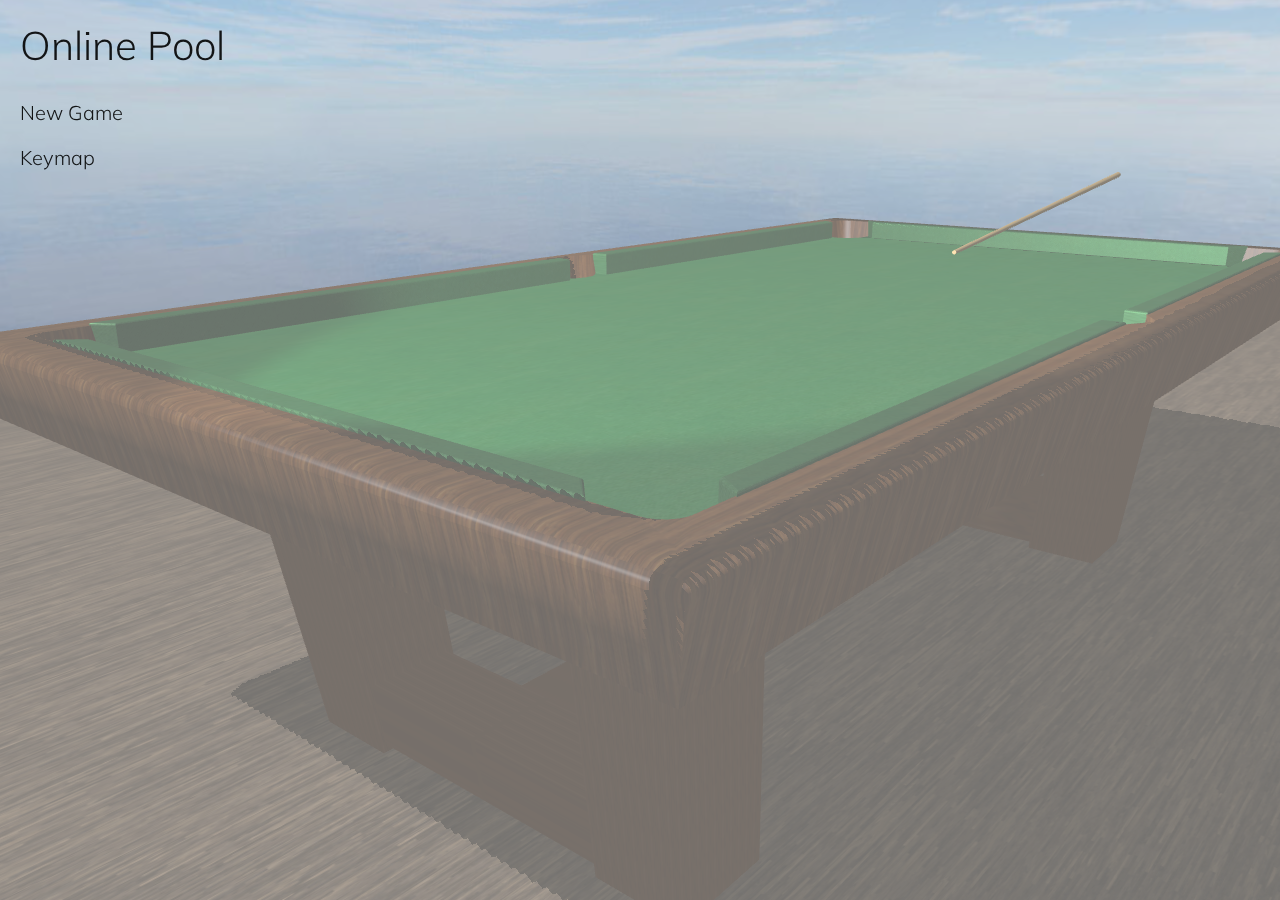
==== PoolGame-master/index.html @ 00e59288 "..." ====
<html lang='nl'>

<head>
    <meta charset='utf-8' />
    <title>PoolGame</title>
    <meta name='theme-color' content='#4674C7'>
    <meta name='mobile-web-app-capable' content='yes'>
    <meta name="viewport" content="width=device-width, initial-scale=1, maximum-scale=1">
    <link rel='icon' sizes='192x192' href='img/favicon.png'>
    <!-- Favicon moet 192x192 zijn -->
    <link rel='shortcut icon' type='image/png' href='img/favicon.png'>
    <link href="https://fonts.googleapis.com/css?family=Muli:300i,400|Press+Start+2P" rel="stylesheet">
    <link rel='stylesheet' href='main.css'>
    <script src='script.js' type='text/javascript'></script>
    <!-- ThreeJS -->
    <script src='three/three.js' type='text/javascript'></script>
    <script src='three/OrbitControls.js' type='text/javascript'></script>
    <script src="three/Tween.js"></script>
    <script src="three/Stats.js"></script>
    <script src='three/OBJLoader.js' type='text/javascript'></script>
    <!-- Classes -->
    <script src='MeshAnimationMaterial.js' type='text/javascript'></script>
    <script src='Scene.js' type='text/javascript'></script>
    <script src='Game.js' type='text/javascript'></script>
    <script src='Player.js' type='text/javascript'></script>
    <script src='Ball.js' type='text/javascript'></script>
    <script src='KeyHandler.js' type='text/javascript'></script>
    <script src='GameLoop.js' type='text/javascript'></script>
    <script src='Main.js' type='text/javascript'></script>
    <script src='Light.js' type='text/javascript'></script>
    <script src='ObjMesh.js' type='text/javascript'></script>
    <script src='Sound.js' type='text/javascript'></script>
    <script src='SkyBox.js' type='text/javascript'></script>
</head>

<body>
    <div id='renderView'>
    </div>
    <div id="winner">
        <div id="imwinner"></div>
        <img src="img/textures/yourewinner.png" id="img">
    </div>
    <div id="interface">
        <div id="players">
            <div id="beurt"></div>
            <div id="fullBalls">
                <div class="name"></div>
                <div class="balls">
                    <div style="display:inline-block;height: 60px;"></div>
                    <div class="ball b1"></div>
                    <div class="ball b2"></div>
                    <div class="ball b3"></div>
                    <div class="ball b4"></div>
                    <div class="ball b5"></div>
                    <div class="ball b6"></div>
                    <div class="ball b7"></div>
                </div>
            </div>
            <div id="stripeBalls">
                <div class="name"></div>
                <div class="balls">
                    <div style="display:inline-block;height: 60px;"></div>
                    <div class="ball b9"></div>
                    <div class="ball b10"></div>
                    <div class="ball b11"></div>
                    <div class="ball b12"></div>
                    <div class="ball b13"></div>
                    <div class="ball b14"></div>
                    <div class="ball b15"></div>
                </div>
            </div>
        </div>
        <div id="menu">
            <h1>Online Pool</h1>
            <div class="menuItem" onclick="newGame()">New Game</div>
            <div class="menuItem" onclick='MAIN.showKeyMap()'>Keymap</div>
        </div>
        <progress value="800" max="1000">
        </progress>
    </div>
    <div id='help'>
        <h1>Keybinds:</h1>
        <div id='closeKeymap' onclick='MAIN.showKeyMap()'>✕</div>
        <div id='keybinds'>
            <div id='single'></div>
            <div id='continuous'></div>
        </div>
    </div>
    <div id='cameraButton' onclick="MAIN.game.toggleCamera(event)"></div>
    <div id="messageBox"></div>
</body>

</html>
---- PoolGame-master/main.css ----
* {
    margin: 0px;
    padding: 0px;
    font-family: Muli;
    font-weight: 300;
    -webkit-user-select: none;
    -moz-user-select: none;
    -ms-user-select: none;
    -o-user-select: none;
    user-select: none;
    cursor: default;
    -webkit-tap-highlight-color: rgba(0, 0, 0, 0);
    -webkit-tap-highlight-color: transparent;
}

html {
    color: rgba(0, 0, 0, 0.8);
    height: 100%;
}

#renderView {
    width: 100%;
    position: fixed;
    height: 100%;
    font-family: 'Press Start 2P';
}

#interface h1 {
    margin: 0px;
    padding: 20px;
}

#beurt {
    position: fixed;
    top: 0px;
    left: 0px;
    width: 100%;
    font-size: 30px;
    text-align: center;
    pointer-events: none;
}

#winner {
    z-index: 10;
    position: fixed;
    background-color: transparent;
    left: 25%;
    width: 50%;
    height: 100%;
    pointer-events: none;
}

#imwinner {
    background-image: url(img/textures/yourewinner.png);
    background-size: contain;
    background-position: center;
    background-repeat: no-repeat;
    width: 100%;
    height: 100%;
    transform: scale(0.3);
    opacity: 0;
}

#img {
    background-image: url(img/textures/yourewinner.png);
    background-size: contain;
    background-position: center;
    background-repeat: no-repeat;
    width: 100%;
    height: 100%;
    transform: scale(0.8);
    display: none;
}

progress {
    display: none;
    position: fixed;
    bottom: 0px;
    left: 0px;
    width: 100%;
    height: 20px;
    background-color: red;
    transition: 0.3s;
}

progress[value] {
    /* Reset the default appearance */
    -webkit-appearance: none;
    appearance: none;
}

progress[value]::-webkit-progress-value {
    background-image: -webkit-linear-gradient(-45deg, transparent 33%, rgba(0, 0, 0, .1) 33%, rgba(0, 0, 0, .1) 66%, transparent 66%), -webkit-linear-gradient(left, #2fcc00, #f44);
    border-radius: 2px;
    background-size: 35px 20px, 200% 100%, 100% 100%;
}

#messageBox {
    position: fixed;
    bottom: 0;
    left: 0;
    width: 100%;
    animation-name: rainbowBg;
    animation-duration: 7s;
    animation-iteration-count: infinite;
    animation-timing-function: linear;
    animation-delay: -4s;
    height: 20px;
    padding: 20px;
    text-align: center;
    color: white;
    font-weight: bolder;
    transform: translateY(60px);
    transition: 0.3s;
}

#menu {
    font-size: 20px;
    color: rgba(0, 0, 0, 0.9);
    top: 0;
    left: 0;
    height: 100%;
    width: 100%;
    position: fixed;
    background-color: rgba(255, 255, 255, 0.4);
    transition: .4s;
    z-index: 1;
    /*transform:translateX(-237.48px);*/
}

.menuItem {
    cursor: pointer;
    padding: 10px 20px;
    transition: 0.1s;
}

.menuItem:hover {
    animation-name: rainbowBg;
    animation-duration: 7s;
    animation-iteration-count: infinite;
    animation-timing-function: linear;
    animation-delay: -4s;
    color: white;
}

#interface {
    position: fixed;
    height: 100%;
}

@keyframes hideIt {
    0% {
        opacity: 1;
    }
    100% {
        opacity: 0.2;
    }
}

#players {
    position: fixed;
    top: 0px;
    left: 0px;
    width: 100%;
    height: 88px;
    color: white;
    transform-origin: center;
    transform: scale(10) translateY(100px);
    transition: .4s;
}

#stripeBalls {
    transform: translateX(78px)
}

#cameraButton {
    position: fixed;
    right: 10px;
    bottom: 30px;
    width: 50px;
    height: 50px;
    border-radius: 50%;
    background-color: rgb(255, 191, 10);
    background-image: url(img/textures/camera.png);
    background-size: 50%;
    background-position: center;
    background-repeat: no-repeat;
    box-shadow: 0px 5px 6px 0px rgba(0, 0, 0, 0.1);
    display: none;
    transition: 0.3s;
}

#help {
    position: fixed;
    top: 0;
    left: 0;
    width: calc(100% - 60px);
    height: calc(100% - 60px);
    background-color: rgba(255, 255, 255, 0.8);
    font-size: 20px;
    padding: 30px;
    overflow-y: auto;
    display: none;
}
#closeKeymap {
    width: 20;
    height: 20;
    position: absolute;
    top: 0px;
    text-align: center;
    right: 0px;
    background-color: rgba(0,0,0,0.1);
    padding: 25px;
    padding-top: 15px;
    cursor: pointer;
    transition:0.1s;
}
#closeKeymap:hover{
    color:white;
    background-color:maroon;
}
#help h1 {
    margin-bottom: 20px;
}

li {
    list-style: none;
    border-bottom: 1px solid rgba(0,0,0,0.1);
}
li:first-child{
    border-top:1px solid rgba(0,0,0,0.1);
}

.key {
    display: inline-block;
    min-width: 20px;
    height: 25px;
    padding: 15px;
    padding-bottom:20px;
    padding-top:10px;
    font-size:20px;
    background-color: rgb(240, 240, 240);
    text-align: center;
    box-shadow: inset -5px 5px 2px rgba(0, 0, 0, 0.15), inset 5px -5px 2px rgba(255, 255, 255, 0.5);
    border-radius: 5px;
}

.bindName {
    display: inline-block;
    transform: translateY(7px);
}

#fullBalls,
#stripeBalls {
    width: calc(50% - 10px - 39px);
    display: inline-block;
    margin-right: -4px;
    height: calc(100% - 10px);
    padding: 5px;
}

#players>div>.name {
    font-size: 30px;
    transform: translateY(50%);
    white-space: nowrap;
    -ms-text-overflow: ellipsis;
    overflow: hidden;
    text-overflow: ellipsis;
    display: inline-block;
    width: 150px;
}

#stripeBalls {
    text-align: right !important;
}

.balls {
    height: 100%;
    transform: translateY(-50%);
}

.ball {
    display: none;
    width: 60px;
    height: 60px;
    background-color: red;
    border-radius: 50%;
    margin-top: 8px;
    background-size: 350%;
    background-position: 188px 188px;
}

@media (max-width:1287px) and (min-height:542px) {
    #players>div>.name {
        width: 100%;
    }
    .balls {
        position: fixed;
        height: 100%;
        top: 120px;
        width: 60px;
        margin-left: 0px !important;
        margin-right: 0px !important;
    }
    #fullBalls .balls {
        left: 10px;
    }
    #stripeBalls .balls {
        right: 10px;
    }
    .ball {
        margin-top: 5px;
    }
}

.b1 {
    background-image: url('img/textures/balls/1.png');
}

.b2 {
    background-image: url('img/textures/balls/2.png');
}

.b3 {
    background-image: url('img/textures/balls/3.png');
}

.b4 {
    background-image: url('img/textures/balls/4.png');
}

.b5 {
    background-image: url('img/textures/balls/5.png');
}

.b6 {
    background-image: url('img/textures/balls/6.png');
}

.b7 {
    background-image: url('img/textures/balls/7.png');
}

.b8 {
    background-image: url('img/textures/balls/8.png');
}

.b9 {
    background-image: url('img/textures/balls/9.png');
}

.b10 {
    background-image: url('img/textures/balls/10.png');
}

.b11 {
    background-image: url('img/textures/balls/11.png');
}

.b12 {
    background-image: url('img/textures/balls/12.png');
}

.b13 {
    background-image: url('img/textures/balls/13.png');
}

.b14 {
    background-image: url('img/textures/balls/14.png');
}

.b15 {
    background-image: url('img/textures/balls/15.png');
}

#fullBalls .balls {
    margin-left: 150px;
}

#stripeBalls .balls {
    margin-right: 150px;
}

#centerball {
    top: 5px;
    left: calc(50% - 30px);
    background-color: black;
    position: fixed;
}

@keyframes rainbowBg {
    0% {
        background-color: hsla(0, 100%, 50%, 0.8);
    }
    12.5% {
        background-color: hsla(45, 100%, 50%, 0.8);
    }
    25% {
        background-color: hsla(90, 100%, 50%, 0.8);
    }
    37.5% {
        background-color: hsla(135, 100%, 50%, 0.8);
    }
    50% {
        background-color: hsla(180, 100%, 50%, 0.8);
    }
    62.5% {
        background-color: hsla(225, 100%, 50%, 0.8);
    }
    75% {
        background-color: hsla(270, 100%, 50%, 0.8);
    }
    87.5% {
        background-color: hsla(315, 100%, 50%, 0.8);
    }
    100% {
        background-color: hsla(359, 100%, 50%, 0.8);
    }
}
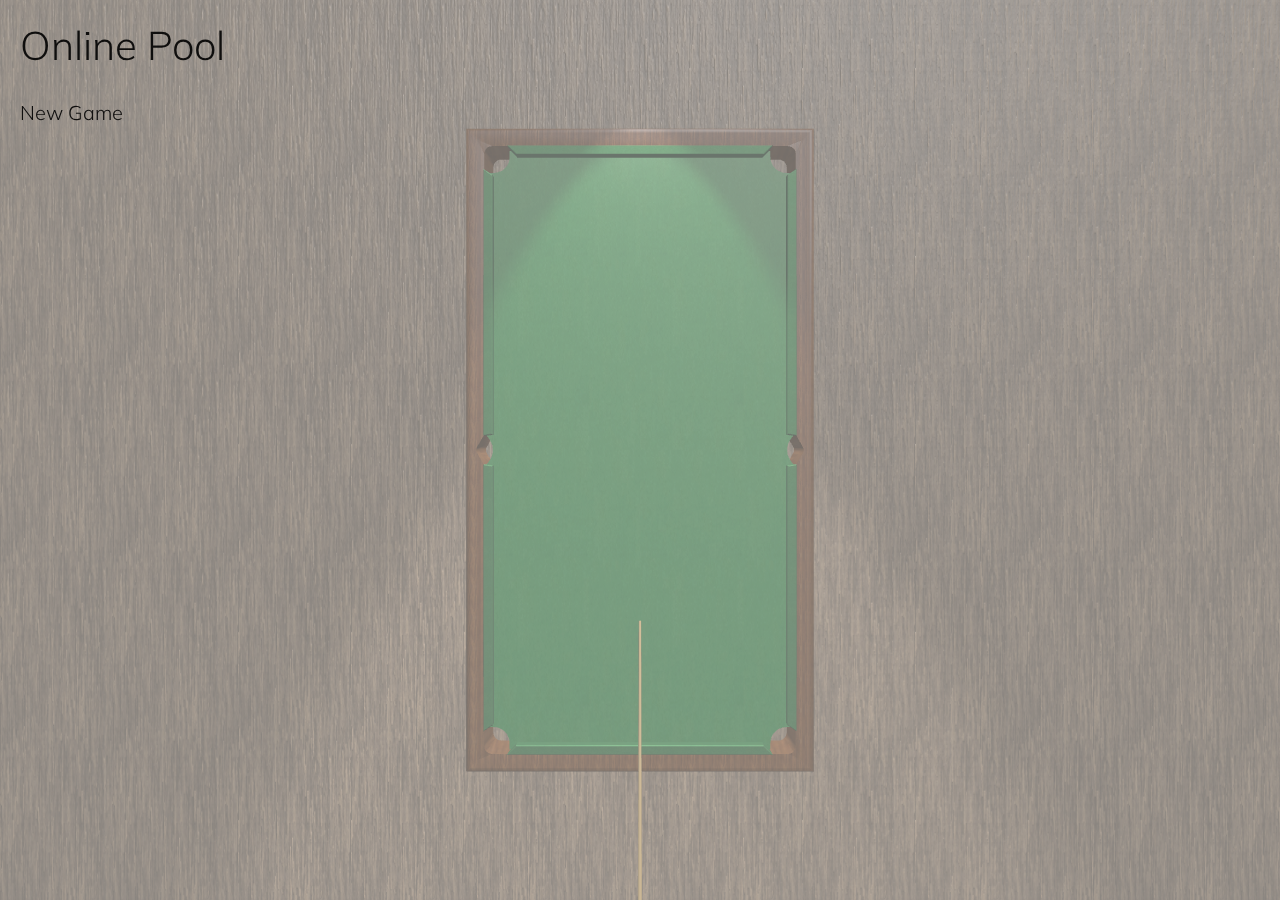
==== commit 4421cd27: "shit" ====
--- a/PoolGame-master/index.html
+++ b/PoolGame-master/index.html
@@ -4,7 +4,6 @@
     <meta charset='utf-8' />
     <title>PoolGame</title>
     <meta name='theme-color' content='#4674C7'>
-    <meta name='mobile-web-app-capable' content='yes'>
     <meta name="viewport" content="width=device-width, initial-scale=1, maximum-scale=1">
     <link rel='icon' sizes='192x192' href='img/favicon.png'>
     <!-- Favicon moet 192x192 zijn -->
@@ -73,18 +72,10 @@
         <div id="menu">
             <h1>Online Pool</h1>
             <div class="menuItem" onclick="newGame()">New Game</div>
-            <div class="menuItem" onclick='MAIN.showKeyMap()'>Keymap</div>
         </div>
         <progress value="800" max="1000">
         </progress>
     </div>
-    <div id='help'>
-        <h1>Keybinds:</h1>
-        <div id='closeKeymap' onclick='MAIN.showKeyMap()'>✕</div>
-        <div id='keybinds'>
-            <div id='single'></div>
-            <div id='continuous'></div>
-        </div>
     </div>
     <div id='cameraButton' onclick="MAIN.game.toggleCamera(event)"></div>
     <div id="messageBox"></div>
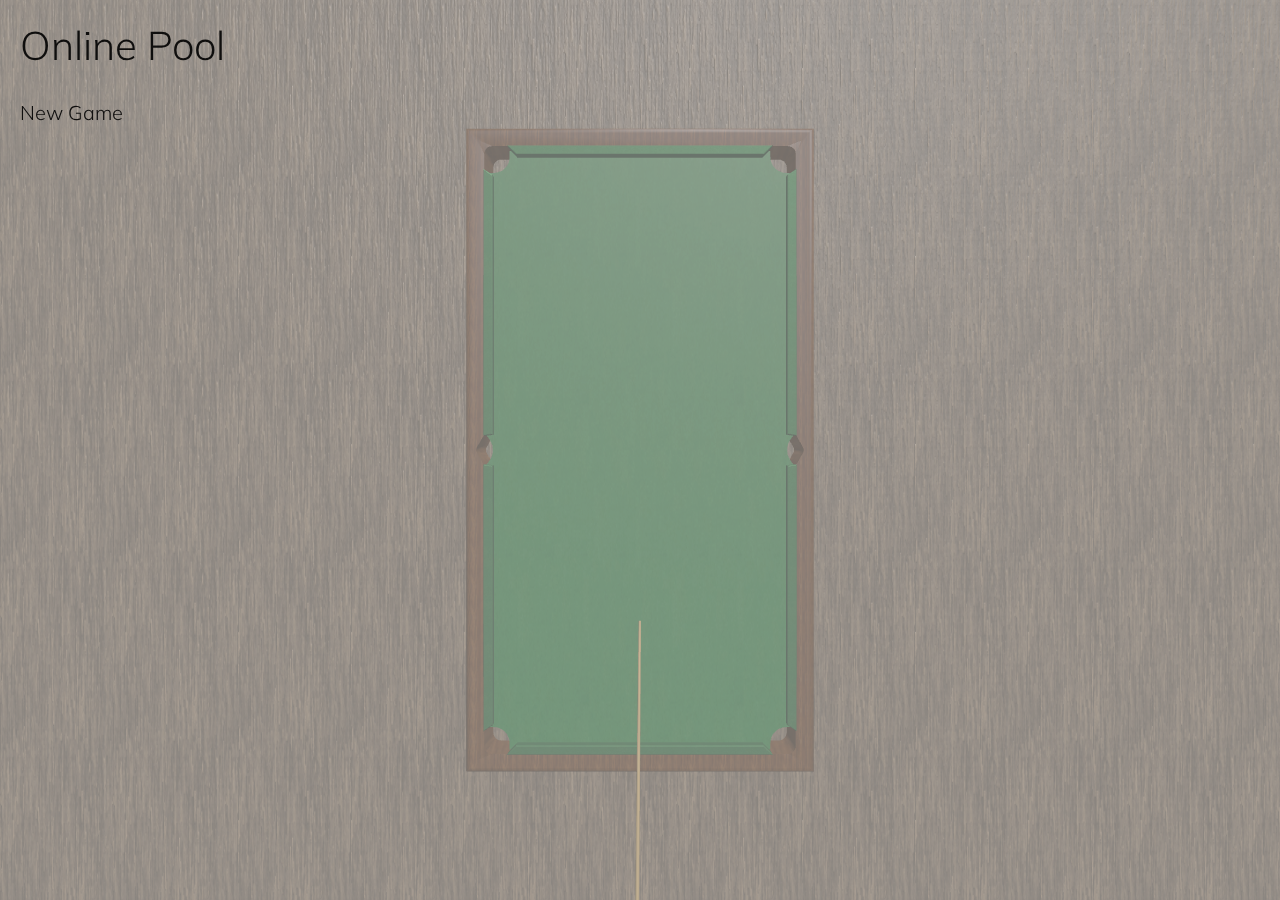
==== commit 35e1c804: "." ====
--- a/PoolGame-master/index.html
+++ b/PoolGame-master/index.html
@@ -28,7 +28,6 @@
     <script src='Main.js' type='text/javascript'></script>
     <script src='Light.js' type='text/javascript'></script>
     <script src='ObjMesh.js' type='text/javascript'></script>
-    <script src='Sound.js' type='text/javascript'></script>
     <script src='SkyBox.js' type='text/javascript'></script>
 </head>
 
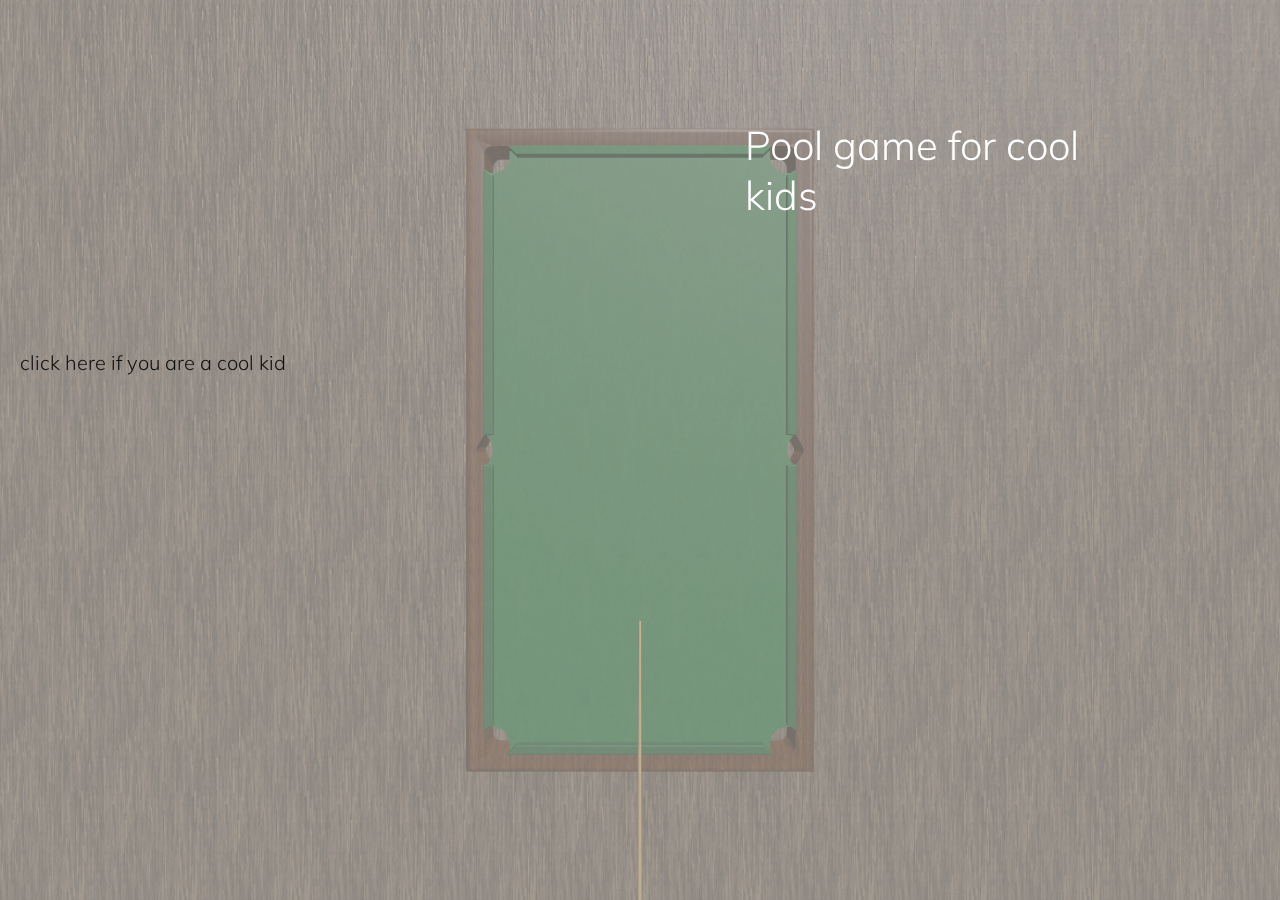
==== commit 2d80a0b7: "interface fixed" ====
--- a/PoolGame-master/index.html
+++ b/PoolGame-master/index.html
@@ -69,8 +69,8 @@
             </div>
         </div>
         <div id="menu">
-            <h1>Online Pool</h1>
-            <div class="menuItem" onclick="newGame()">New Game</div>
+            <h1>Pool game for cool kids</h1>
+            <div class="menuItem" onclick="newGame()">click here if you are a cool kid</div>
         </div>
         <progress value="800" max="1000">
         </progress>
--- a/PoolGame-master/main.css
+++ b/PoolGame-master/main.css
@@ -26,8 +26,10 @@
 }
 
 #interface h1 {
-    margin: 0px;
+    margin: 100px;
+    margin-left: 725px;
     padding: 20px;
+    color: white;
 }
 
 #beurt {
